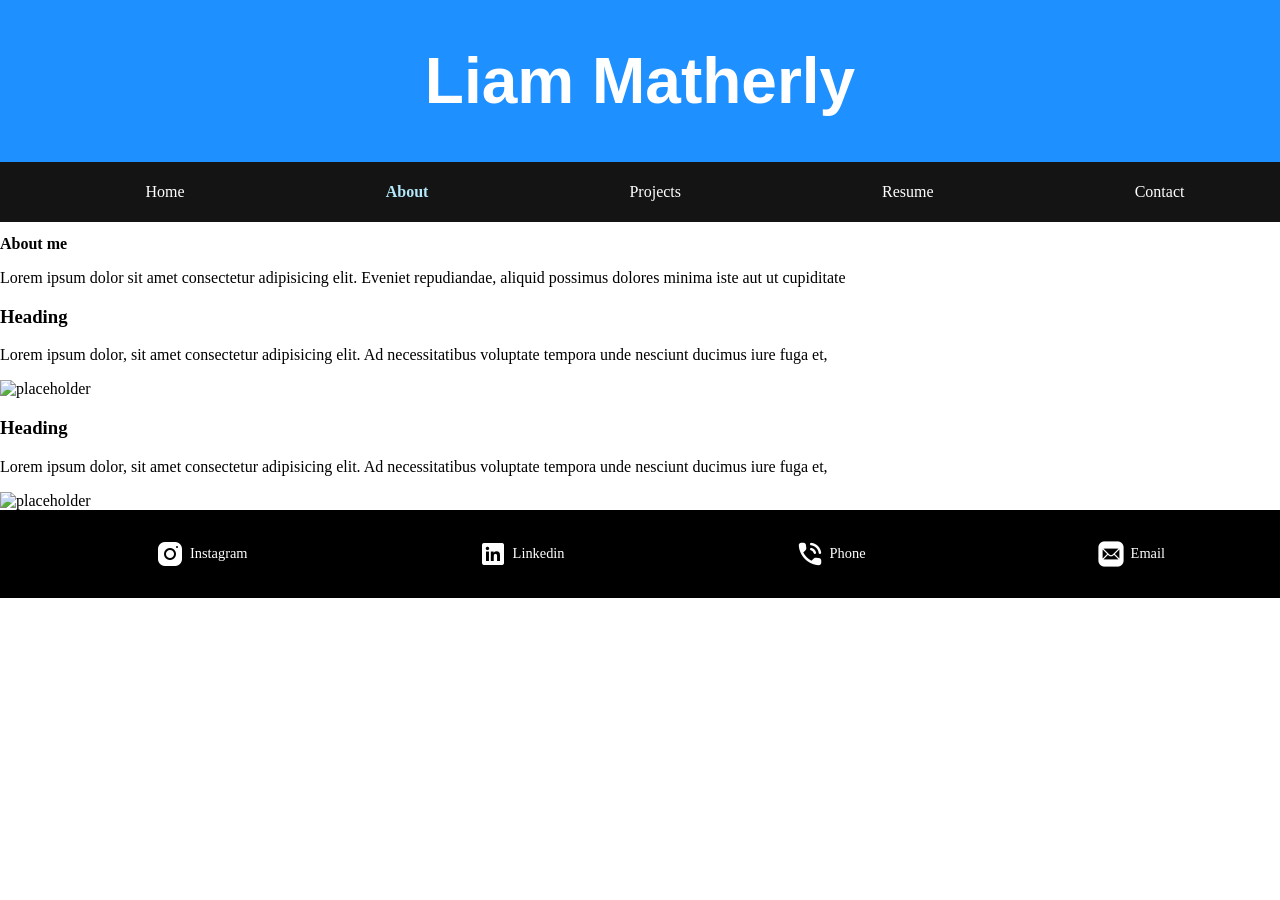
==== html/aboutme.html @ 59d5431b "initial commit" ====
<!doctype html>
<html lang="en">
  <head>
    <meta charset="UTF-8" />
    <meta name="viewport" content="width=device-width, initial-scale=1.0" />
    <title>About</title>
    <link rel="stylesheet" href="../css/style.css">
  </head>
  <body>
    <header>
      <h1>Liam Matherly</h1>
    </header>
    <nav>
      <ul>
        <li><a href="../index.html">Home</a></li>
        <li class="currentPage"><a href="./aboutme.html">About</a></li>
        <li><a href="./projects.html">Projects</a></li>
        <li><a href="./resume.html">Resume</a></li>
        <li><a href="./contact.html">Contact</a></li>
      </ul>
    </nav>
    <main>
      <div class="title">
        <h2>About me</h2>
        <p>
          Lorem ipsum dolor sit amet consectetur adipisicing elit. Eveniet
          repudiandae, aliquid possimus dolores minima iste aut ut cupiditate
        </p>
      </div>
      <div class="paragraph">
        <h3>Heading</h3>
        <p>
          Lorem ipsum dolor, sit amet consectetur adipisicing elit. Ad
          necessitatibus voluptate tempora unde nesciunt ducimus iure fuga et,
        </p>
        <img src="https://placehold.co/160" alt="placeholder" />
      </div>
      <div class="paragraph">
        <h3>Heading</h3>
        <p>
          Lorem ipsum dolor, sit amet consectetur adipisicing elit. Ad
          necessitatibus voluptate tempora unde nesciunt ducimus iure fuga et,
        </p>
        <img src="https://placehold.co/160" alt="placeholder" />
      </div>
    </main>
    <footer>
      <ul>
        <li>
          <img src="../assets/images/icons8-instagram-logo-30.png" alt="Instagram Logo" />
          <p>Instagram</p>
        </li>
        <li>
          <img src="../assets/images/icons8-linkedin-logo-30.png" alt="Linkedin Logo" />
          <p>Linkedin</p>
        </li>
        <li>
          <img src="../assets/images/icons8-phone-call-30.png" alt="Phone Calling Icon" />
          <p>Phone</p>
        </li>
        <li>
          <img src="../assets/images/icons8-mail-30.png" alt="Mail Icon" />
          <p>Email</p>
        </li>
      </ul>
    </footer>
  </body>
</html>
---- css/style.css ----
:root {
  --color1: dodgerblue;
  --color2: rgb(20, 20, 20);
}

body {
  margin: 0;
}
header {
  background-color: var(--color1);
  margin: 0;
  width: 100%;
  padding-bottom: 1px;
  padding-top: 1px;
}
header h1 {
  color: white;
  font-size: 4em;
  font-family: "Segoe UI", Tahoma, Geneva, Verdana, sans-serif;
  display: flex;
  justify-content: center;
}

nav {
  background-color: var(--color2);
  padding: 5px;
  width: 100%;
}

nav ul {
  display: flex;
  flex-direction: row;
  justify-content: space-around;
  list-style: none;
}

nav a {
  text-decoration: none;
  color: white;
  font-size: 1em;
}

.currentPage a {
  font-weight: bold;
  color: rgb(180, 232, 249);
}

.title {
  h2 {
    font-size: 1em;
  }
  p {
    font-size: 1em;
  }
}

.homeContent {
  h2 {
    font-size: 1em;
  }
  p {
    font-size: 1em;
    marg
  }
}

.content {
  display: grid;
  grid-template-columns: 1fr 1fr;

  h3 {
    font-size: 1.7em;
  }
  p {
    font-size: 1.3em;
  }
}

footer {
    background-color: black;
    padding: 5px;
    width: 100%;
    min-height: 100%;
}

footer ul {
    list-style: none;
    display: flex;
    justify-content: space-around;
    
}

footer li {
    display: flex;
    align-items: center;
}

footer img {
    width: 30px;
    height: 30px;
    padding-right: 5px;
}

footer p {
    color: white;
    font-size: .9em;
    align-items: center;
    padding-right: 10px;
}
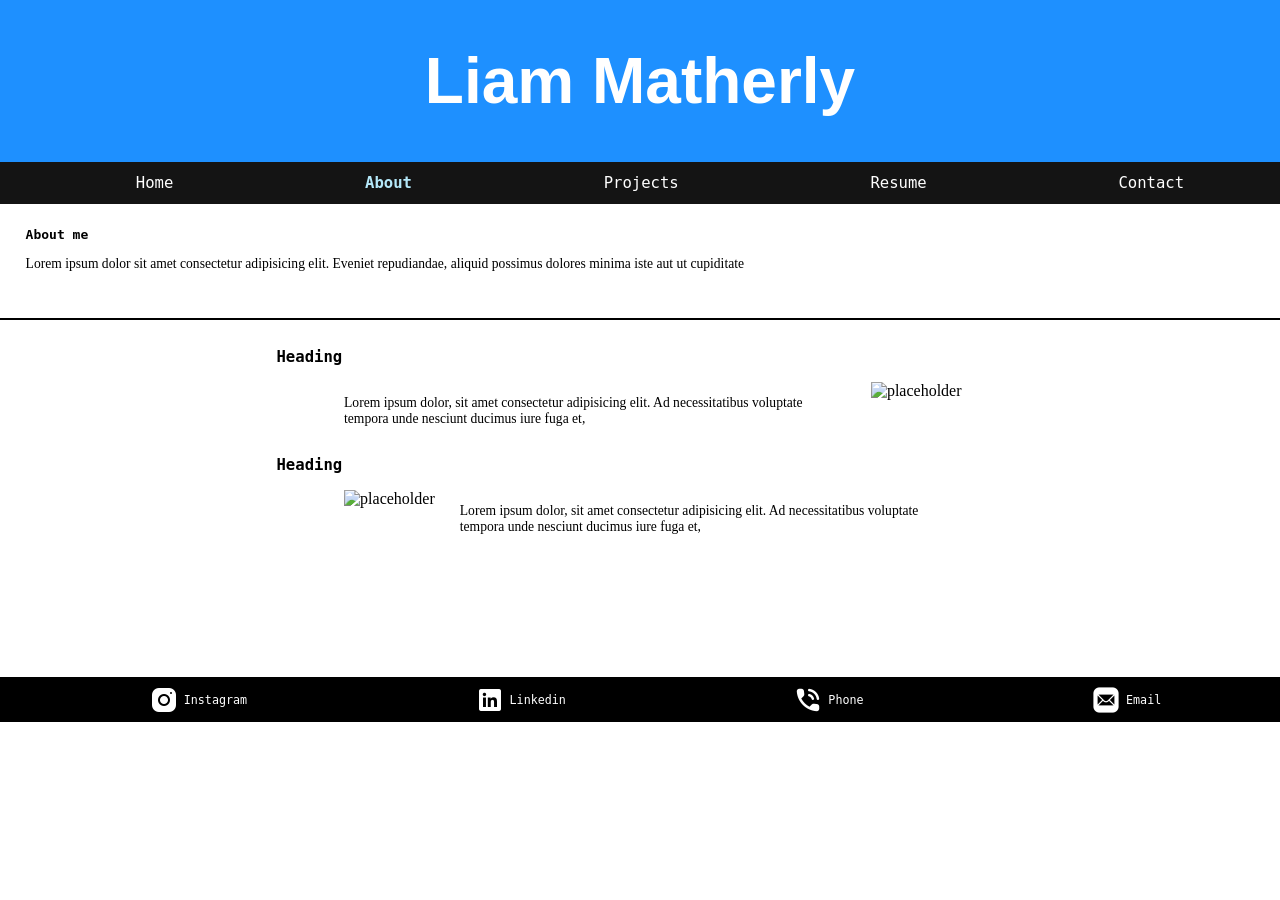
==== commit 61ece9b1: "Pushed Updated Website To Main" ====
--- a/html/aboutme.html
+++ b/html/aboutme.html
@@ -4,7 +4,7 @@
     <meta charset="UTF-8" />
     <meta name="viewport" content="width=device-width, initial-scale=1.0" />
     <title>About</title>
-    <link rel="stylesheet" href="../css/style.css">
+    <link rel="stylesheet" href="../css/style.css" />
   </head>
   <body>
     <header>
@@ -27,35 +27,46 @@
           repudiandae, aliquid possimus dolores minima iste aut ut cupiditate
         </p>
       </div>
-      <div class="paragraph">
+      <div id="paragraphs">
         <h3>Heading</h3>
-        <p>
-          Lorem ipsum dolor, sit amet consectetur adipisicing elit. Ad
-          necessitatibus voluptate tempora unde nesciunt ducimus iure fuga et,
-        </p>
-        <img src="https://placehold.co/160" alt="placeholder" />
-      </div>
-      <div class="paragraph">
+        <div id="paragraphItem1">
+          <p>
+            Lorem ipsum dolor, sit amet consectetur adipisicing elit. Ad
+            necessitatibus voluptate tempora unde nesciunt ducimus iure fuga et,
+          </p>
+          <img src="https://placehold.co/160" alt="placeholder" />
+        </div>
         <h3>Heading</h3>
-        <p>
-          Lorem ipsum dolor, sit amet consectetur adipisicing elit. Ad
-          necessitatibus voluptate tempora unde nesciunt ducimus iure fuga et,
-        </p>
-        <img src="https://placehold.co/160" alt="placeholder" />
+        <div id="paragraphItem2">
+          <p>
+            Lorem ipsum dolor, sit amet consectetur adipisicing elit. Ad
+            necessitatibus voluptate tempora unde nesciunt ducimus iure fuga et,
+          </p>
+          <img src="https://placehold.co/160" alt="placeholder" />
+        </div>
       </div>
     </main>
     <footer>
       <ul>
         <li>
-          <img src="../assets/images/icons8-instagram-logo-30.png" alt="Instagram Logo" />
+          <img
+            src="../assets/images/icons8-instagram-logo-30.png"
+            alt="Instagram Logo"
+          />
           <p>Instagram</p>
         </li>
         <li>
-          <img src="../assets/images/icons8-linkedin-logo-30.png" alt="Linkedin Logo" />
+          <img
+            src="../assets/images/icons8-linkedin-logo-30.png"
+            alt="Linkedin Logo"
+          />
           <p>Linkedin</p>
         </li>
         <li>
-          <img src="../assets/images/icons8-phone-call-30.png" alt="Phone Calling Icon" />
+          <img
+            src="../assets/images/icons8-phone-call-30.png"
+            alt="Phone Calling Icon"
+          />
           <p>Phone</p>
         </li>
         <li>
--- a/css/style.css
+++ b/css/style.css
@@ -23,11 +23,13 @@
 
 nav {
   background-color: var(--color2);
-  padding: 5px;
+  padding-top: 12px;
+  padding-bottom: 12px;
   width: 100%;
 }
 
 nav ul {
+  margin: 0;
   display: flex;
   flex-direction: row;
   justify-content: space-around;
@@ -37,53 +39,145 @@
 nav a {
   text-decoration: none;
   color: white;
-  font-size: 1em;
+  font-size: 1.2em;
+  font-family: monospace;
 }
 
 .currentPage a {
-  font-weight: bold;
+  font-weight: bolder;
   color: rgb(180, 232, 249);
 }
 
 .title {
+    border-bottom: solid 2px black;
+  padding-top: 1%;
+  padding-bottom: 2.5%;
+  padding-left: 2%;
   h2 {
     font-size: 1em;
+    font-family: monospace;
   }
   p {
-    font-size: 1em;
+      font-size: .85em;
   }
 }
 
 .homeContent {
+  padding-top: 1%;
+  padding-bottom: 10%;
+  padding-left: 2%;
   h2 {
     font-size: 1em;
+    font-family: monospace;
   }
   p {
-    font-size: 1em;
-    marg
-  }
-}
+    font-size: .85em;
+  }
+}
+
+#paragraphs {
+  padding-top: 1%;
+  padding-bottom: 10%;
+  padding-left: 2%;
+}
+
+#paragraphs h3 {
+  font-family: monospace;
+  font-size: 1.2em;
+  padding-left: 20%;
+}
+
+#paragraphItem1, #paragraphItem2{
+  display: flex;
+  justify-content: center;
+}
+#paragraphItem2 {
+  flex-direction: row-reverse;
+}
+
+#paragraphs p {
+  font-size: .85em;
+  max-width: 40%;
+}
+
+#paragraphItem1 p {
+  padding-right: 2%;
+}
+
+#paragraphItem2 p {
+  padding-left: 2%;
+}
+
 
 .content {
   display: grid;
   grid-template-columns: 1fr 1fr;
+  padding-top: 1%;
+  padding-bottom: 10%;
+  padding-left: 2%;
 
   h3 {
-    font-size: 1.7em;
+    font-size: 1em;
   }
   p {
-    font-size: 1.3em;
-  }
-}
+    font-size: .8em;
+  }
+}
+#resume {
+  display: flex;
+  justify-content: center;
+  padding-top: 1%;
+  padding-bottom: 10%;
+  padding-left: 2%;
+}
+
+#resume img {
+  max-height: 70%;
+  max-width: 80%;
+}
+
+#contactInfo {
+  padding-top: 1%;
+  padding-bottom: 10%;
+  padding-left: 2%;
+}
+
+#contactInfo h3 {
+  font-family: monospace;
+  font-size: 1.2em;
+}
+
+#contactInfo p {
+  font-size: .8em;
+}
+
+.contactForm ul{
+  list-style: none;
+  padding-top: 5%;
+  display: flex;
+  flex-direction: column;
+  justify-content: center;
+  align-items: center;
+}
+
+.contactForm ul input {
+  padding: 4px;
+  margin-bottom: 10px;
+  min-width: 80%;
+
+}
+
 
 footer {
     background-color: black;
-    padding: 5px;
+    padding-top: 4px;
+    padding-bottom: 4px;
     width: 100%;
     min-height: 100%;
 }
 
 footer ul {
+  margin: 0;
     list-style: none;
     display: flex;
     justify-content: space-around;
@@ -104,6 +198,7 @@
 footer p {
     color: white;
     font-size: .9em;
+    font-family: monospace;
     align-items: center;
     padding-right: 10px;
 }
